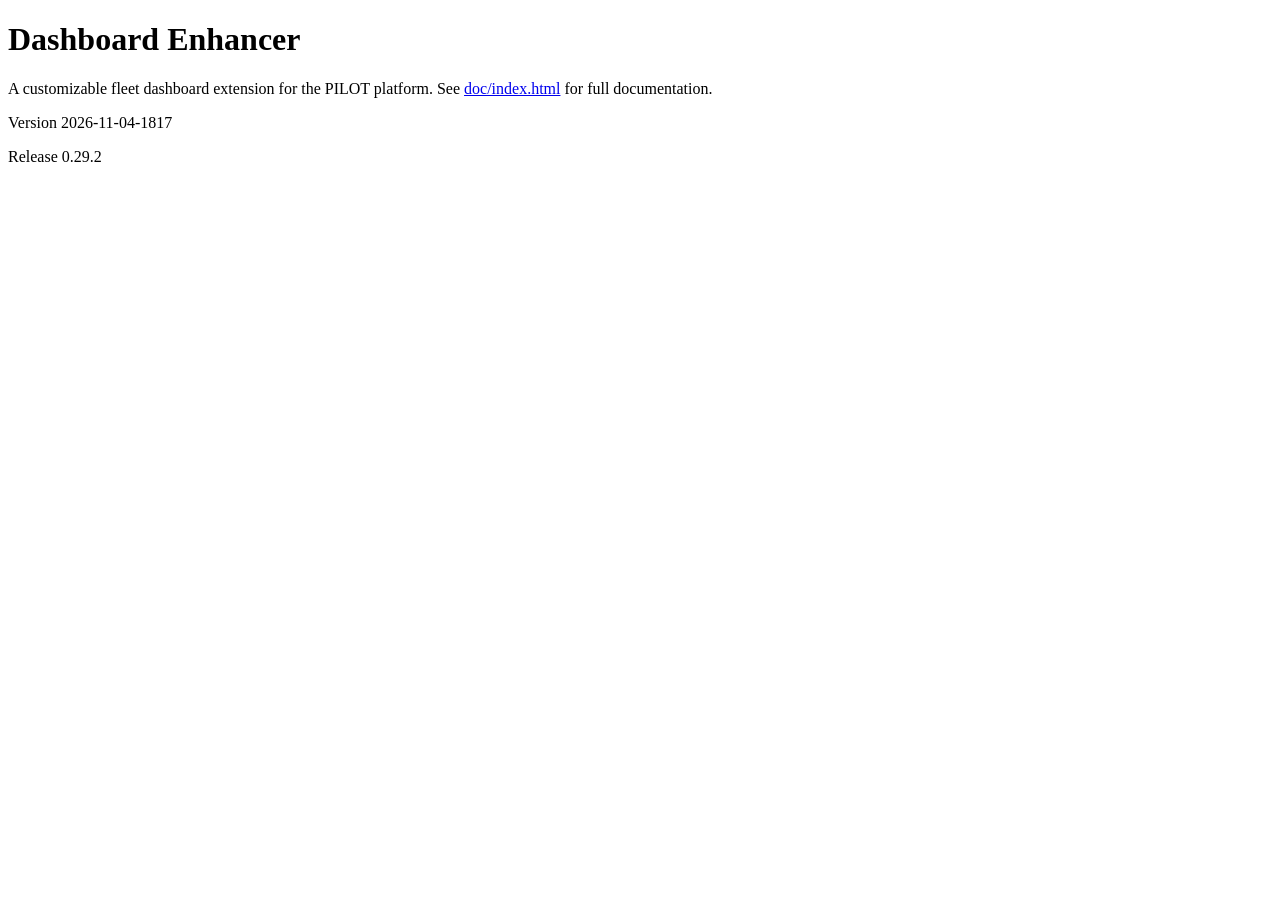
==== index.html @ ea7b9d16 "sync: publish plugin 2026-11-04_1817" ====
<!DOCTYPE html>
<html lang="es">

<head>
    <meta charset="UTF-8">
    <title>Dashboard Enhancer — Extension Documentation</title>
</head>

<body>
    <h1>Dashboard Enhancer</h1>
    <p>
        A customizable fleet dashboard extension for the PILOT platform.
        See <a href="doc/index.html">doc/index.html</a> for full documentation.
    </p>
    <p>Version 2026-11-04-1817</p>
    <p>Release 0.29.2</p>
</body>

</html>
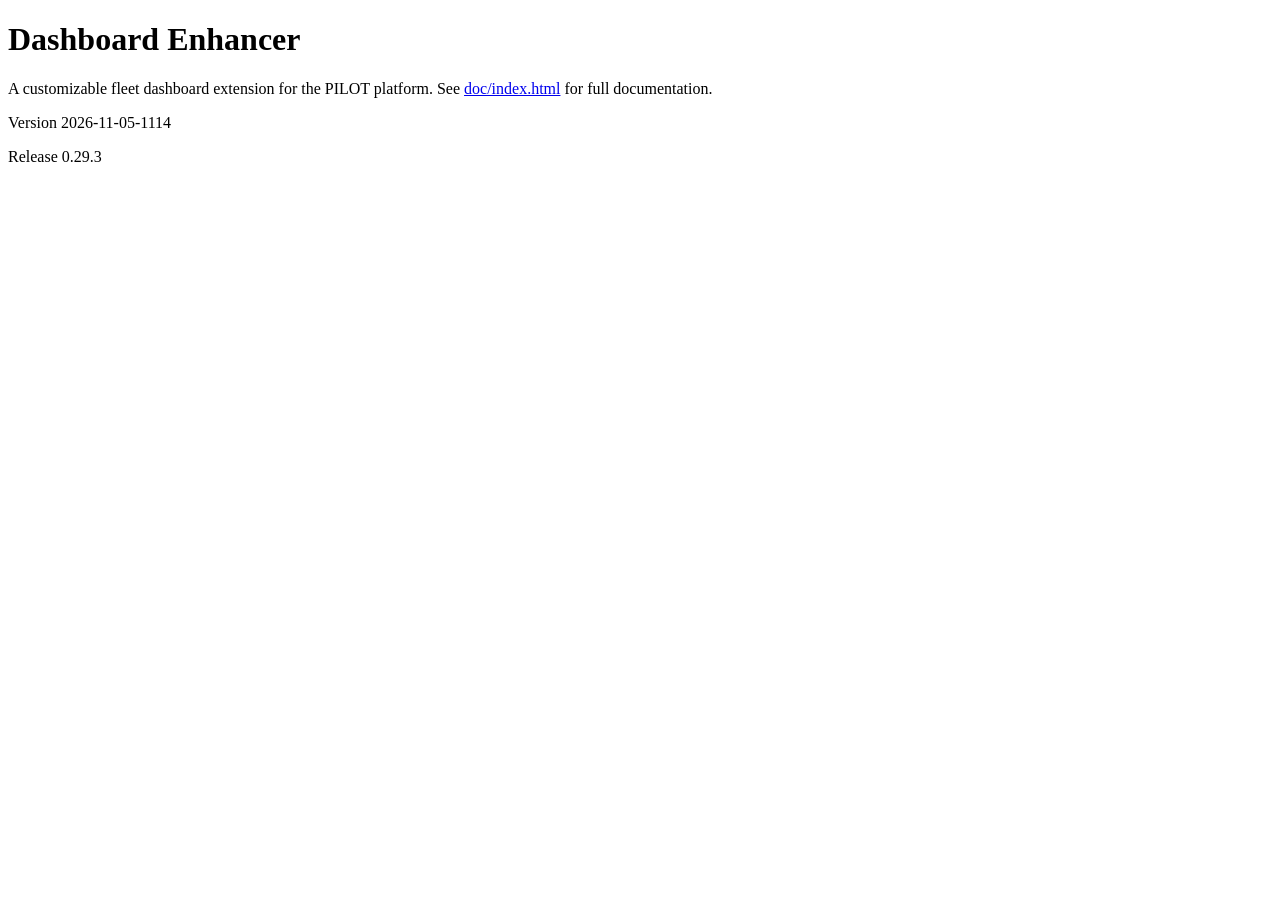
==== commit 365c2402: "sync: publish plugin 2026-11-05_1114" ====
--- a/index.html
+++ b/index.html
@@ -12,8 +12,8 @@
         A customizable fleet dashboard extension for the PILOT platform.
         See <a href="doc/index.html">doc/index.html</a> for full documentation.
     </p>
-    <p>Version 2026-11-04-1817</p>
-    <p>Release 0.29.2</p>
+    <p>Version 2026-11-05-1114</p>
+    <p>Release 0.29.3</p>
 </body>
 
 </html>
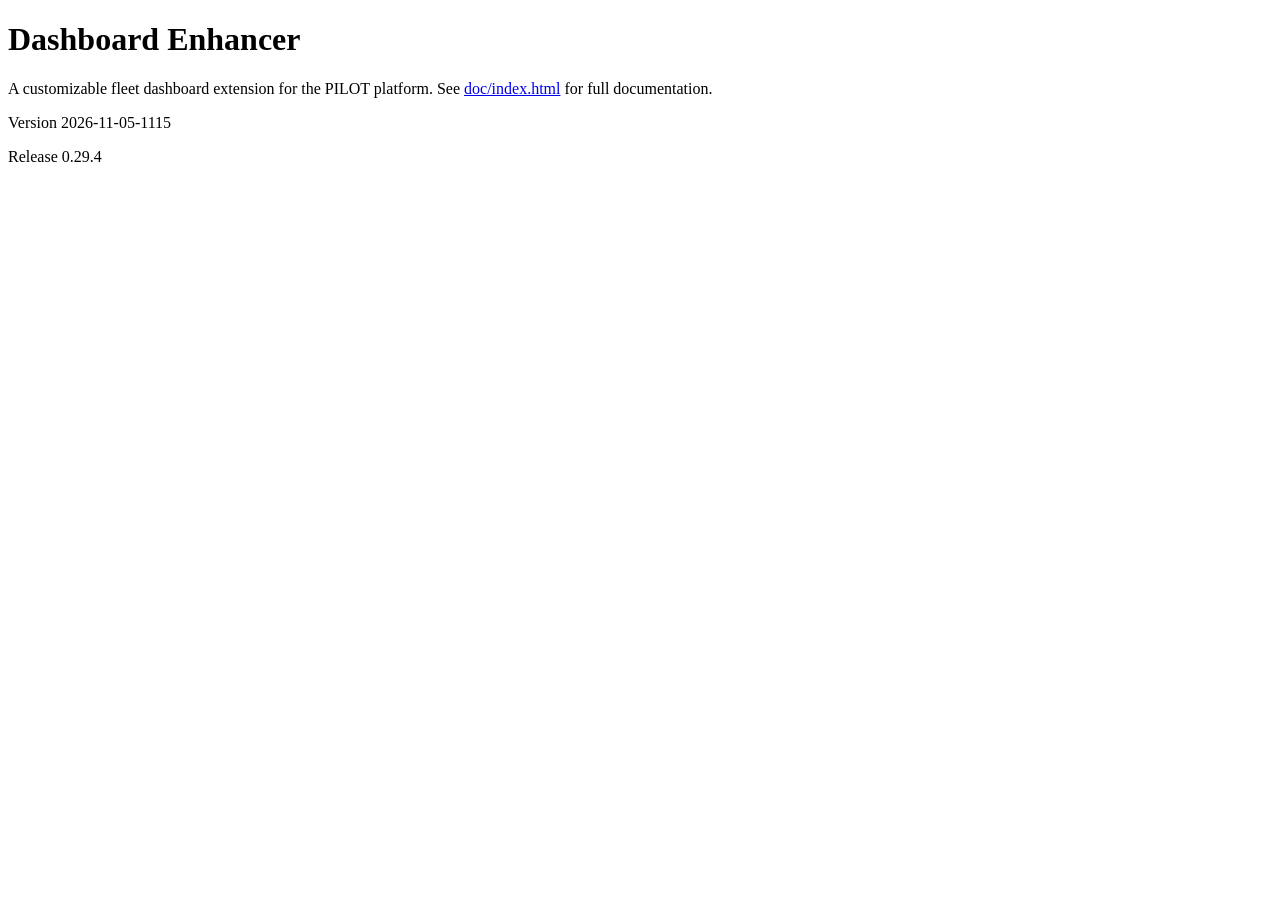
==== commit cf7c7673: "sync: publish plugin 2026-11-05_1115" ====
--- a/index.html
+++ b/index.html
@@ -12,8 +12,8 @@
         A customizable fleet dashboard extension for the PILOT platform.
         See <a href="doc/index.html">doc/index.html</a> for full documentation.
     </p>
-    <p>Version 2026-11-05-1114</p>
-    <p>Release 0.29.3</p>
+    <p>Version 2026-11-05-1115</p>
+    <p>Release 0.29.4</p>
 </body>
 
 </html>
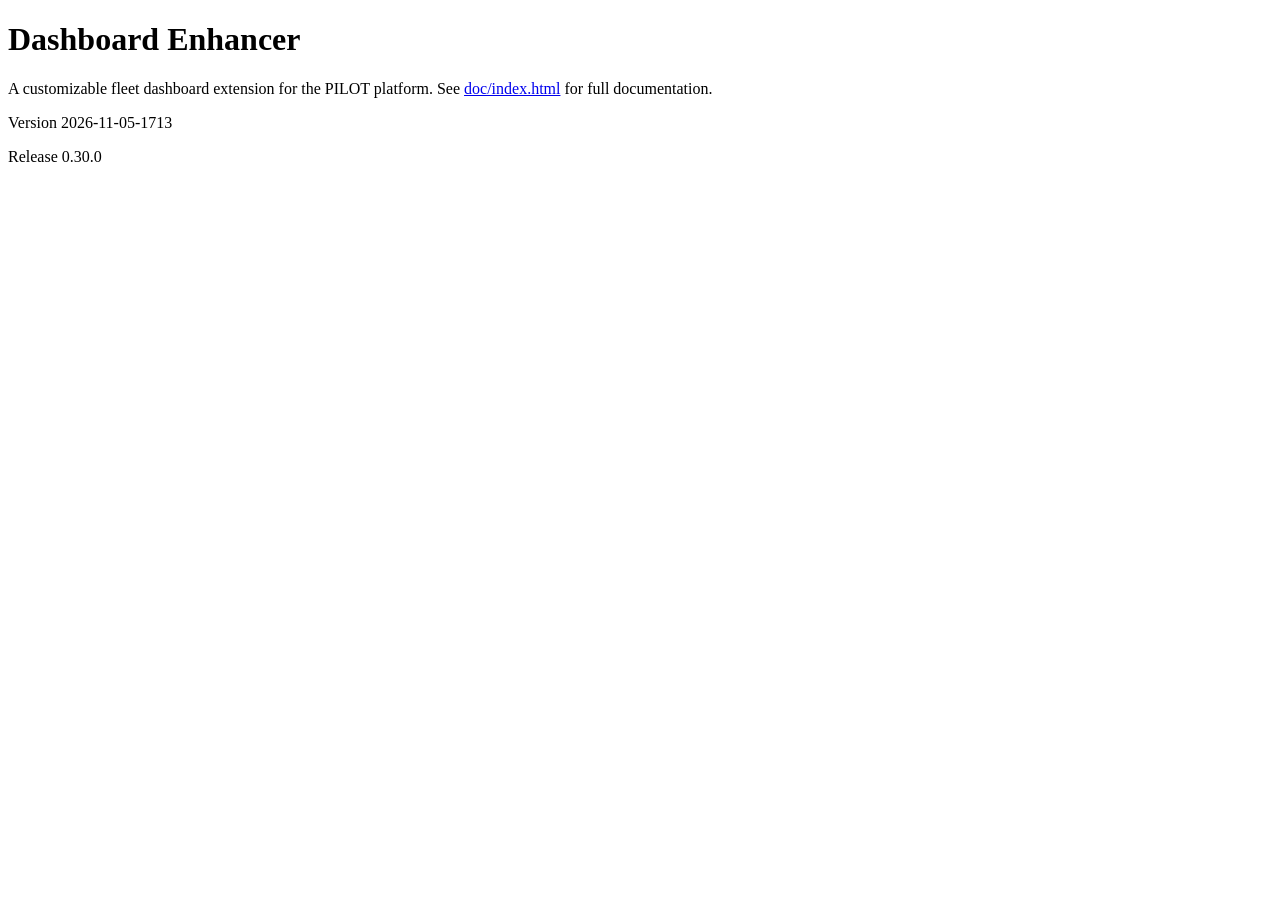
==== commit 87070ceb: "sync: publish plugin 2026-11-05_1713" ====
--- a/index.html
+++ b/index.html
@@ -12,8 +12,8 @@
         A customizable fleet dashboard extension for the PILOT platform.
         See <a href="doc/index.html">doc/index.html</a> for full documentation.
     </p>
-    <p>Version 2026-11-05-1115</p>
-    <p>Release 0.29.4</p>
+    <p>Version 2026-11-05-1713</p>
+    <p>Release 0.30.0</p>
 </body>
 
 </html>
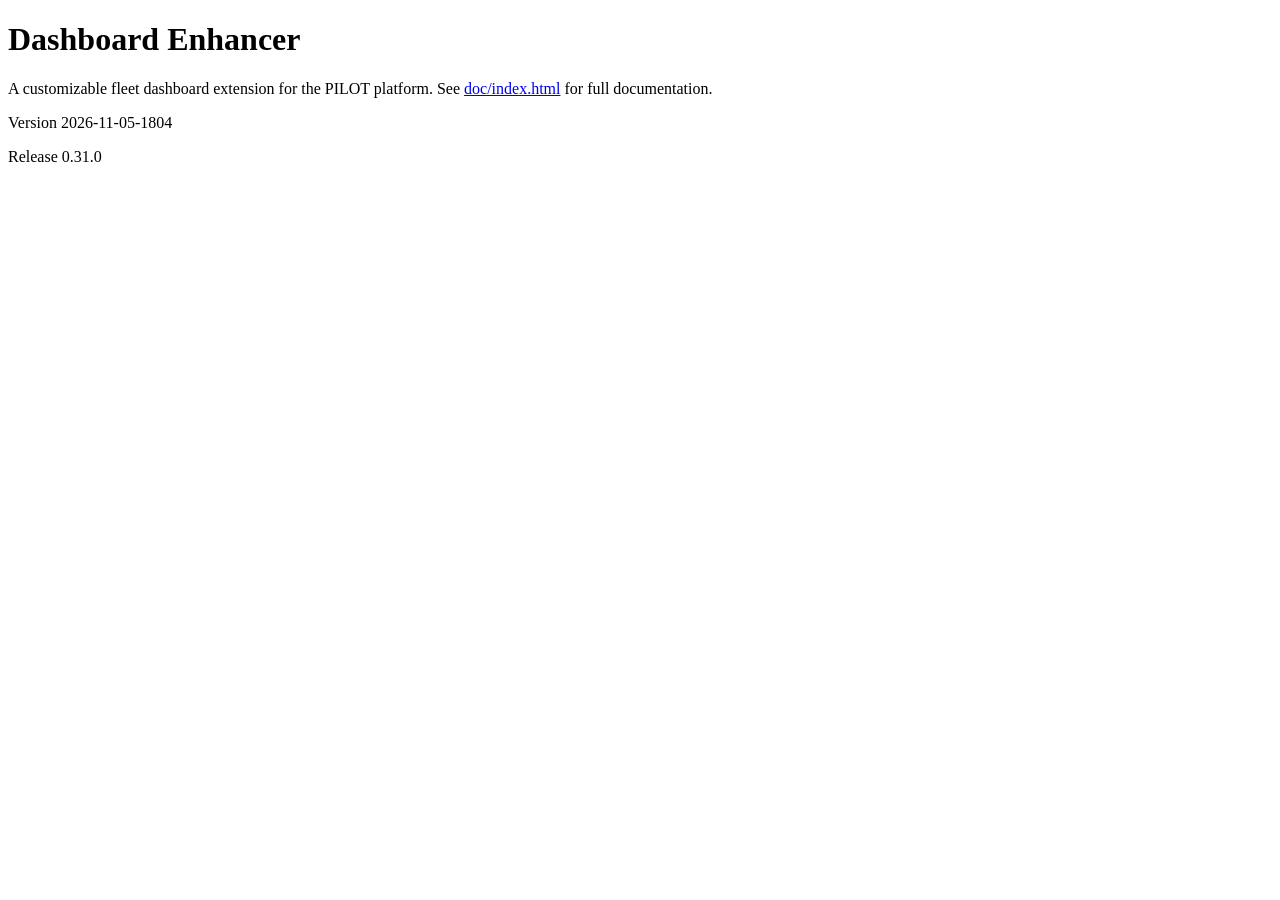
==== commit 09ddd10d: "sync: publish plugin 2026-11-05_1804" ====
--- a/index.html
+++ b/index.html
@@ -12,8 +12,8 @@
         A customizable fleet dashboard extension for the PILOT platform.
         See <a href="doc/index.html">doc/index.html</a> for full documentation.
     </p>
-    <p>Version 2026-11-05-1713</p>
-    <p>Release 0.30.0</p>
+    <p>Version 2026-11-05-1804</p>
+    <p>Release 0.31.0</p>
 </body>
 
 </html>
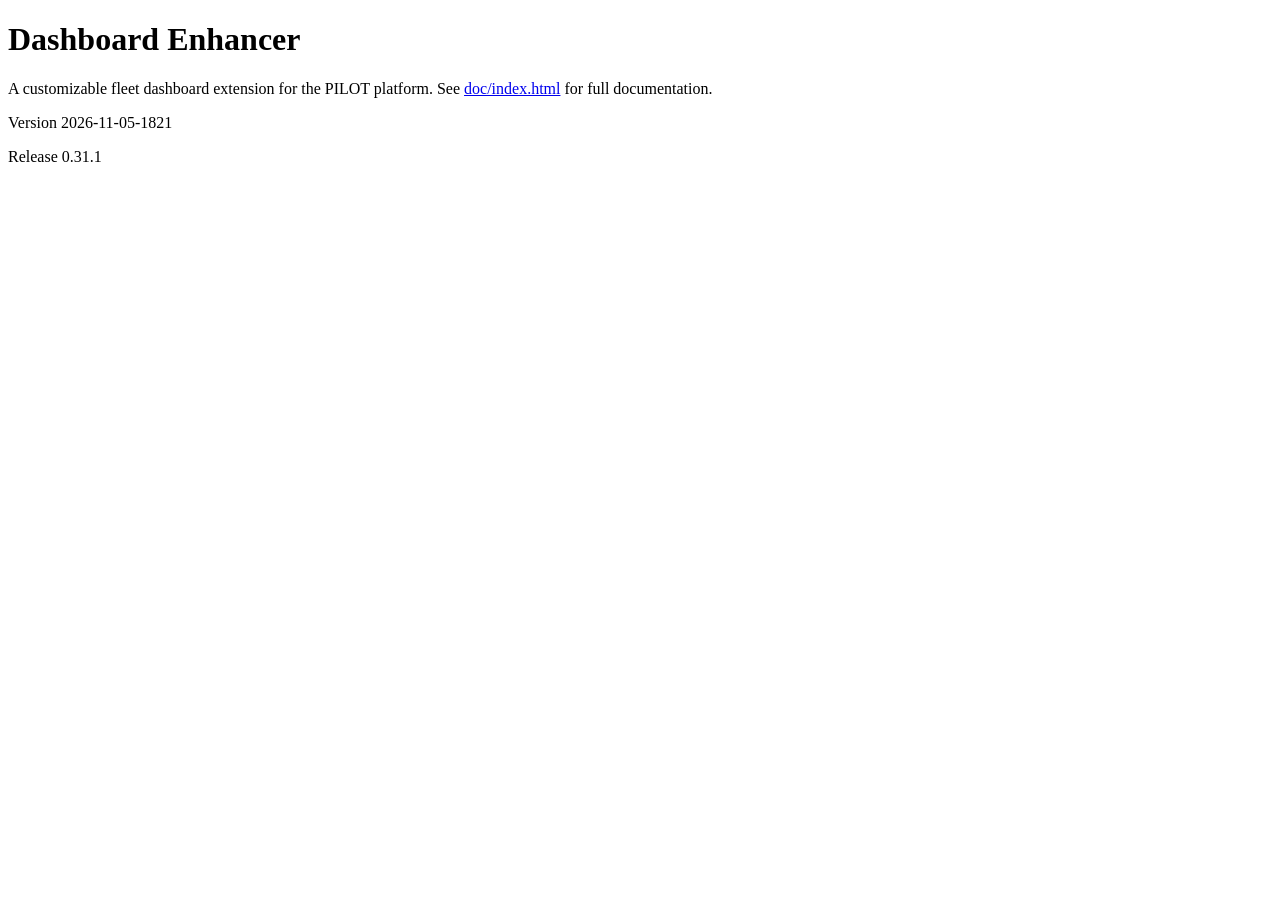
==== commit 0caffdfb: "sync: publish plugin 2026-11-05_1821" ====
--- a/index.html
+++ b/index.html
@@ -12,8 +12,8 @@
         A customizable fleet dashboard extension for the PILOT platform.
         See <a href="doc/index.html">doc/index.html</a> for full documentation.
     </p>
-    <p>Version 2026-11-05-1804</p>
-    <p>Release 0.31.0</p>
+    <p>Version 2026-11-05-1821</p>
+    <p>Release 0.31.1</p>
 </body>
 
 </html>
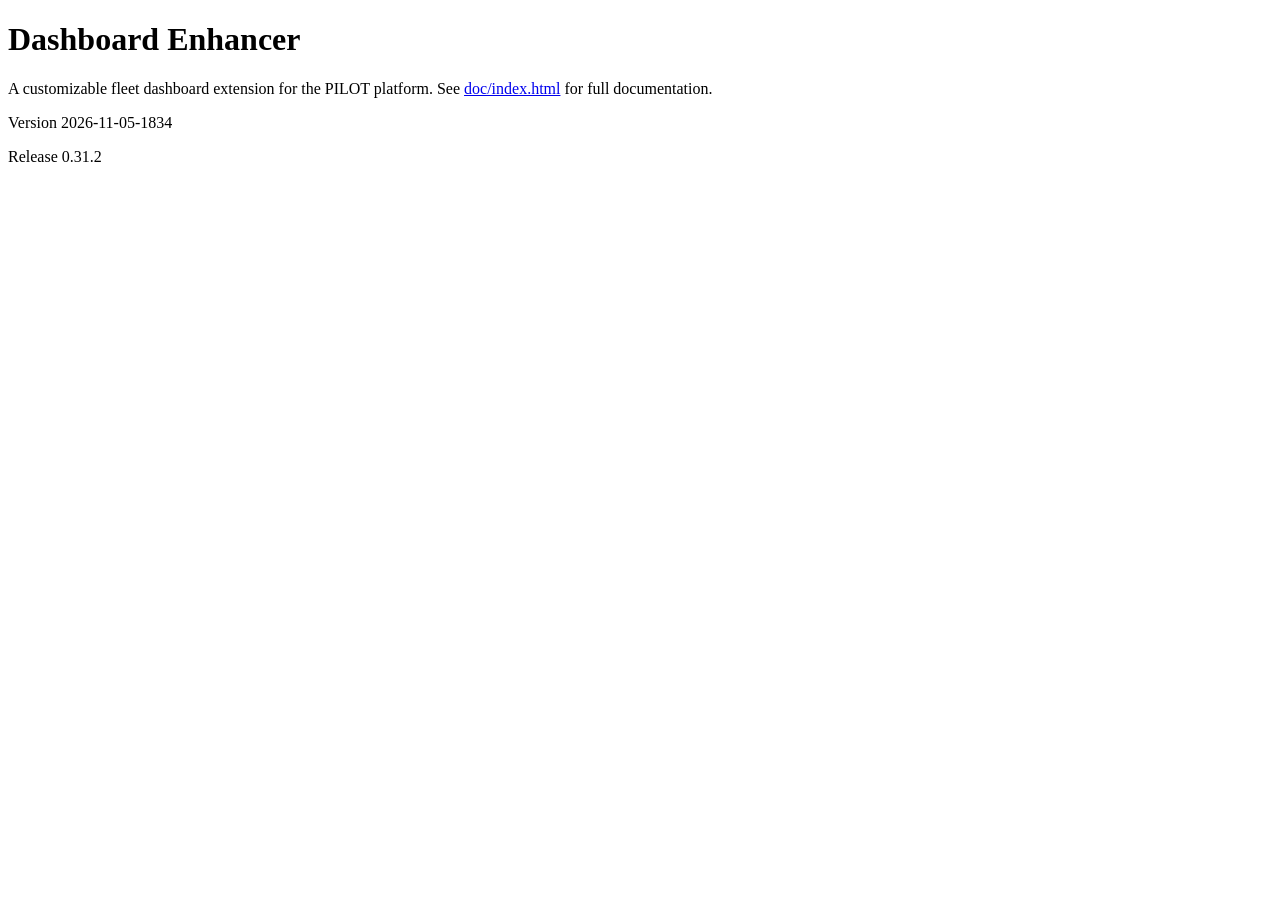
==== commit 126ff053: "sync: publish plugin 2026-11-05_1834" ====
--- a/index.html
+++ b/index.html
@@ -12,8 +12,8 @@
         A customizable fleet dashboard extension for the PILOT platform.
         See <a href="doc/index.html">doc/index.html</a> for full documentation.
     </p>
-    <p>Version 2026-11-05-1821</p>
-    <p>Release 0.31.1</p>
+    <p>Version 2026-11-05-1834</p>
+    <p>Release 0.31.2</p>
 </body>
 
 </html>
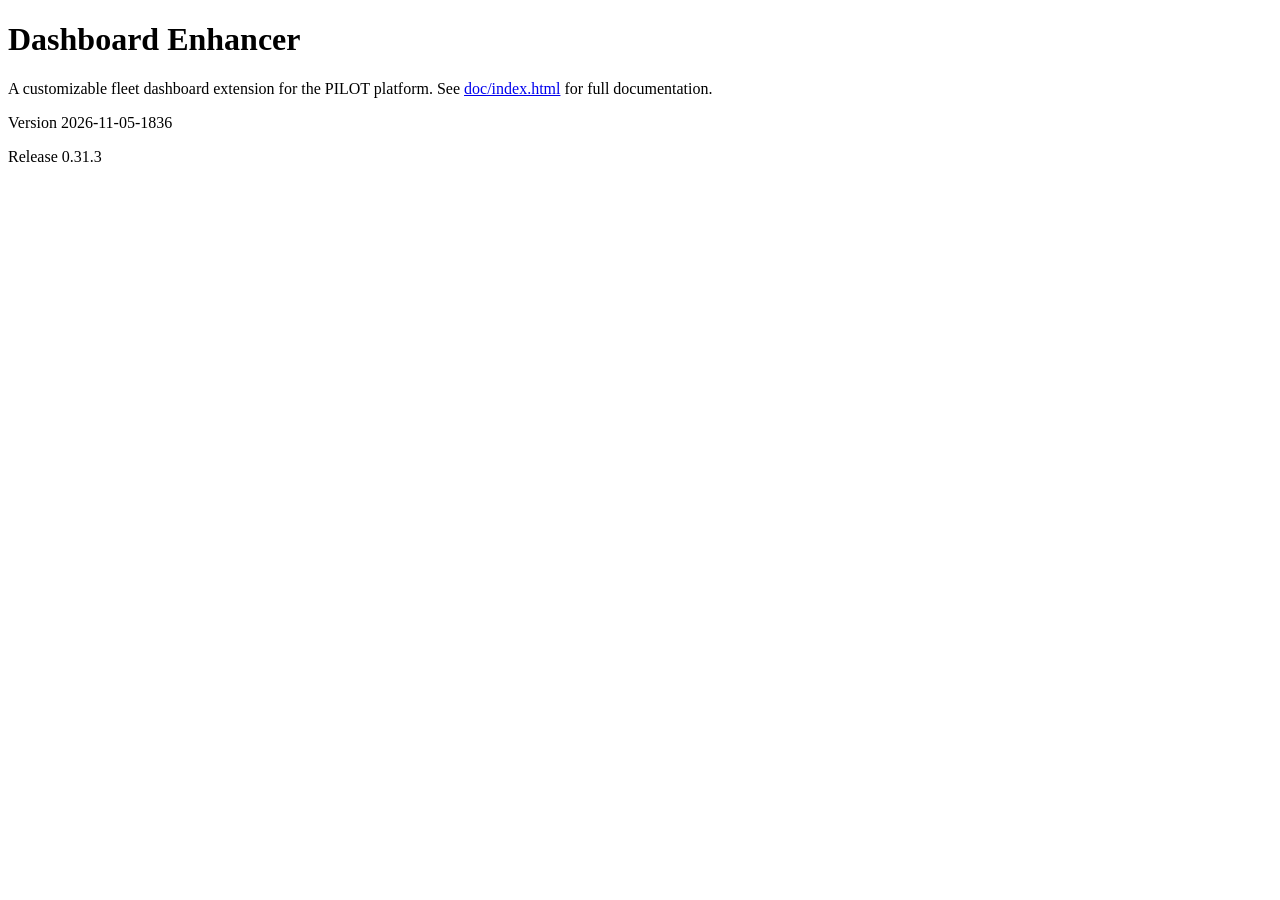
==== commit c2958608: "sync: publish plugin 2026-11-05_1836" ====
--- a/index.html
+++ b/index.html
@@ -12,8 +12,8 @@
         A customizable fleet dashboard extension for the PILOT platform.
         See <a href="doc/index.html">doc/index.html</a> for full documentation.
     </p>
-    <p>Version 2026-11-05-1834</p>
-    <p>Release 0.31.2</p>
+    <p>Version 2026-11-05-1836</p>
+    <p>Release 0.31.3</p>
 </body>
 
 </html>
